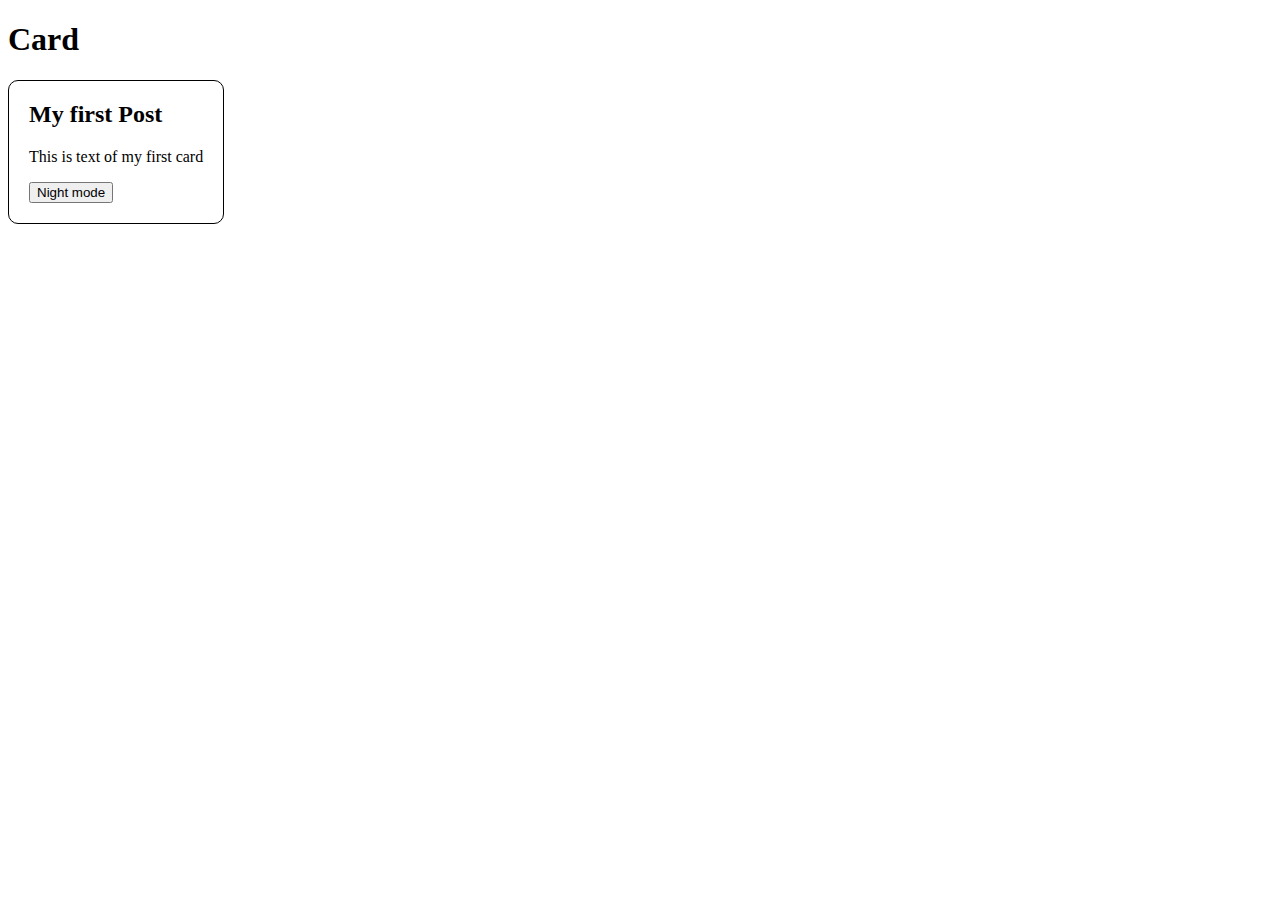
==== card.html @ 5bb67f4e "b4card" ====
<!DOCTYPE html>
<html lang="en">
  <head>
    <meta charset="UTF-8" />
    <meta http-equiv="X-UA-Compatible" content="IE=edge" />
    <meta name="viewport" content="width=device-width, initial-scale=1.0" />
    <title>Card</title>
    <link rel="stylesheet" href="./css/card.css" />
    <script src="./js/card.js" defer></script>
  </head>
  <body>
    <h1>Card</h1>

    <div class="card">
      <h2 class="c__title">My first Post</h2>
      <p class="c__text">This is text of my first card</p>
      <button>Night mode</button>
    </div>
  </body>
</html>
---- css/card.css ----
.card {
  border: 1px solid;
  border-radius: 10px;
  padding: 20px;
  padding-top: 0;
  display: inline-block;
}
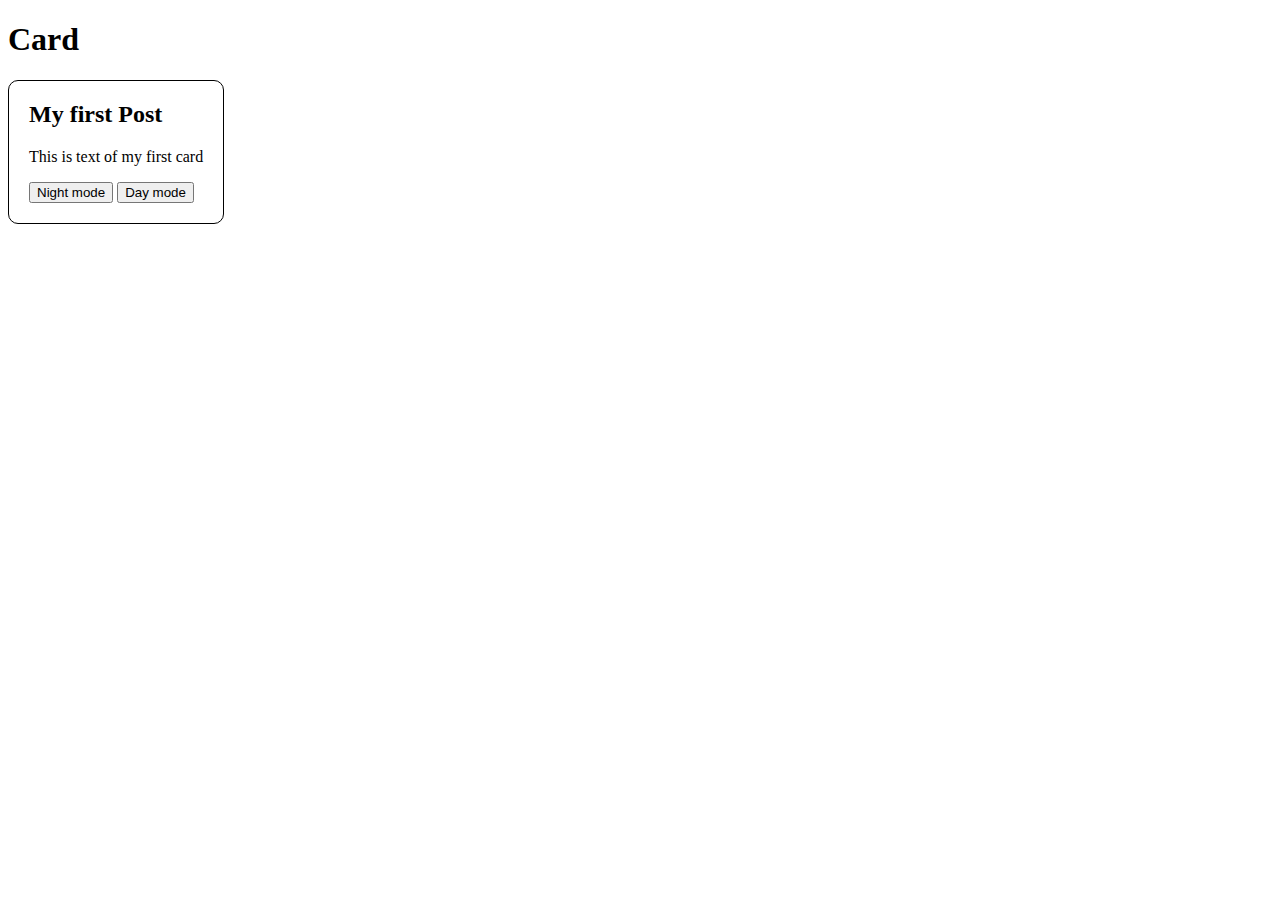
==== commit 424a596b: "night mode works" ====
--- a/card.html
+++ b/card.html
@@ -14,7 +14,8 @@
     <div class="card">
       <h2 class="c__title">My first Post</h2>
       <p class="c__text">This is text of my first card</p>
-      <button>Night mode</button>
+      <button id="night">Night mode</button>
+      <button id="day">Day mode</button>
     </div>
   </body>
 </html>
